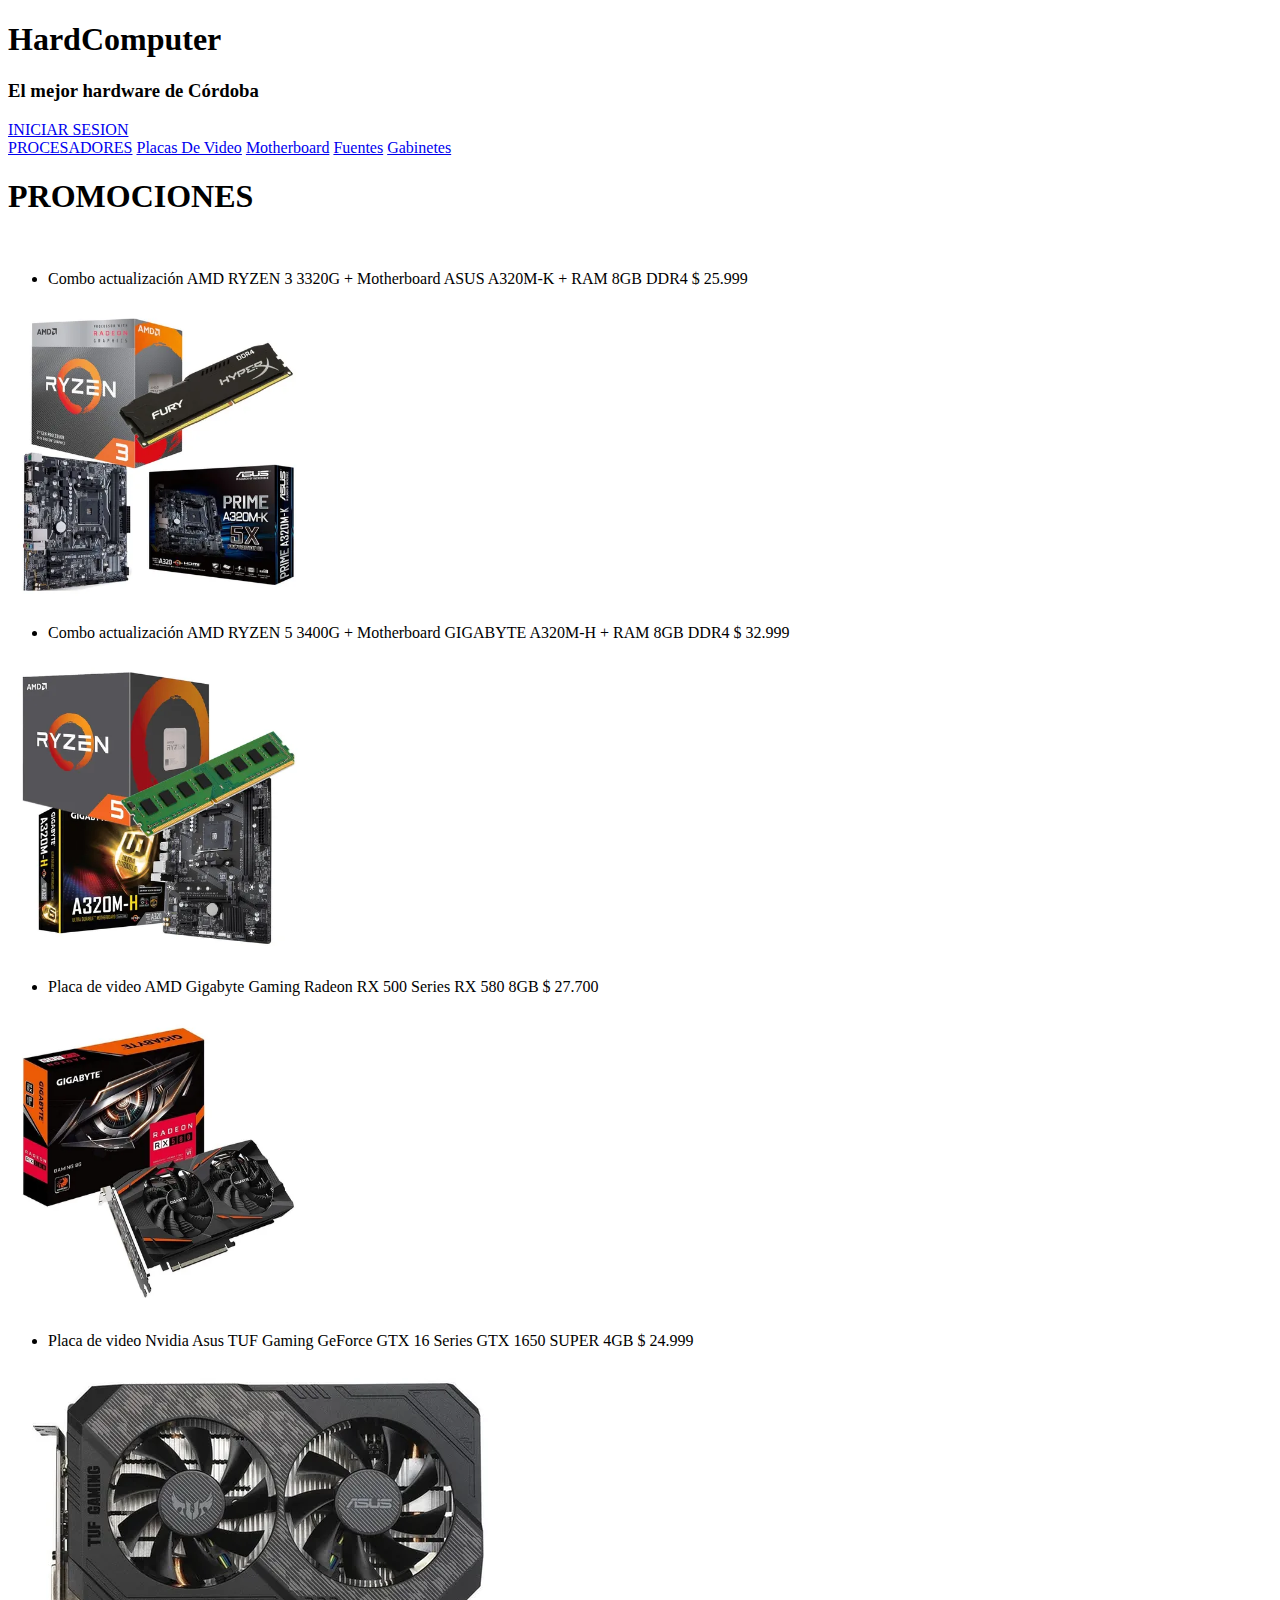
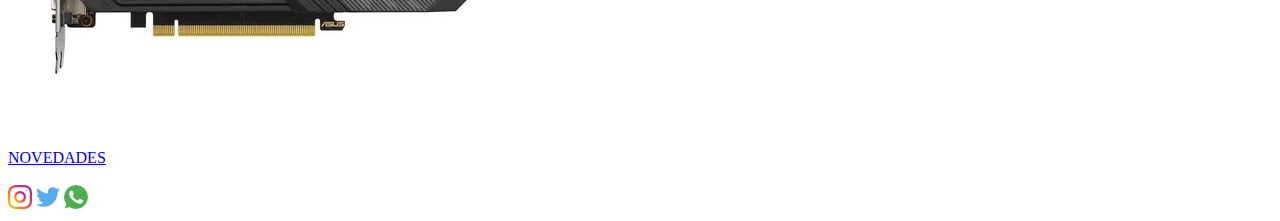
==== index.html @ bee5ef96 "index.html" ====
<!DOCTYPE html>
<html>
    <head>
        <meta charset="utf-8">
        <title>HardComputer</title> 
        <body>
            <header>
            <h1>HardComputer</h1> 
            <h3>El mejor hardware de Córdoba</h3>
            <div>
            <a href="Log In.html">INICIAR SESION</a> 
            <div>  
            <a href="Procesadores.html">PROCESADORES</a> 
            <a href="GPU.html">Placas De Video</a>
            <a href="Motherboard.html"> Motherboard</a>
            <a href="Fuentes.html">Fuentes</a>
            <a href="Gabinetes.html">Gabinetes</a>
            </div>
            </div>
            </header>

            <h1>PROMOCIONES</h1>
            <br>
            <ul type= "disc">
                <li>Combo actualización AMD RYZEN 3 3320G + Motherboard ASUS A320M-K + RAM 8GB DDR4 $ 25.999</li>
            </ul>
            <div>
                <img src="imgs/ryzen 3.webp" width="300" height="300">
            </div>
            <ul type="disc">
                <li>Combo actualización AMD RYZEN 5 3400G + Motherboard GIGABYTE A320M-H + RAM 8GB DDR4 $ 32.999 </li>
            </ul>
            <div>
                <img src="imgs/ryzen 5.webp" width="300" height="300">
            </div>
            <ul type= "disc">
                <li> Placa de video AMD Gigabyte Gaming Radeon RX 500 Series RX 580 8GB $ 27.700</li>
            </ul>
            <div>
                <img src="imgs/radeon.webp" width="300" height="300">
            </div>
            <ul type= "disc">
                <li>
                    Placa de video Nvidia Asus TUF Gaming GeForce GTX 16 Series GTX 1650 SUPER 4GB $ 24.999
                </li>
            </ul>
            <div>
                <img src="imgs/1650 super.webp">
            </div>
            <br>
            <br>
            <br>
            
            
            
            <footer>
                <a href="Galeria.html">NOVEDADES</a>
                <br>
                <br>
                <div>
                <a href="http://instagram.com/hardcomputer"> <img src="imgs/instagram 1.png"></a>
                <a href="https://twitter.com/HardComputer2"> <img src="imgs/twitter.png"></a>
                <a href=""></a> <img src="imgs/whatsapp.png"></a>

                </div>

            </footer>
             </body>
    </head>
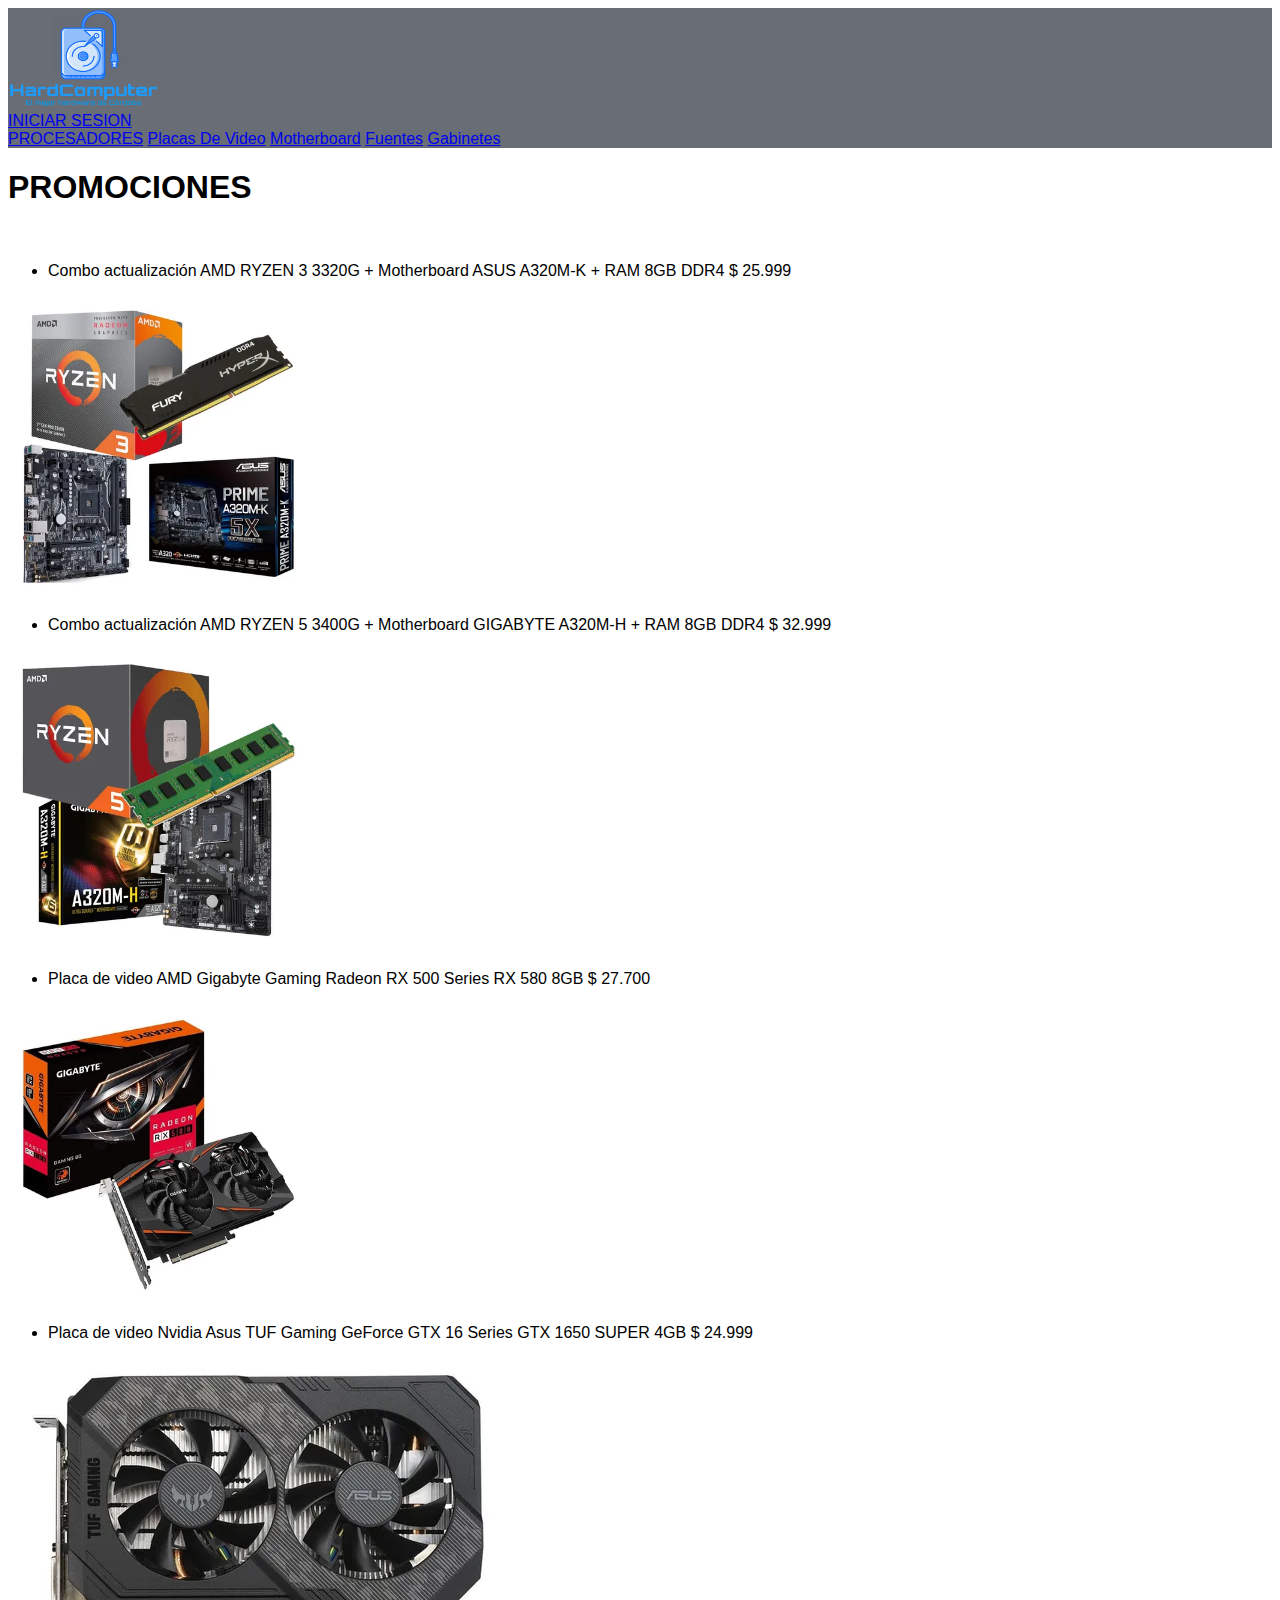
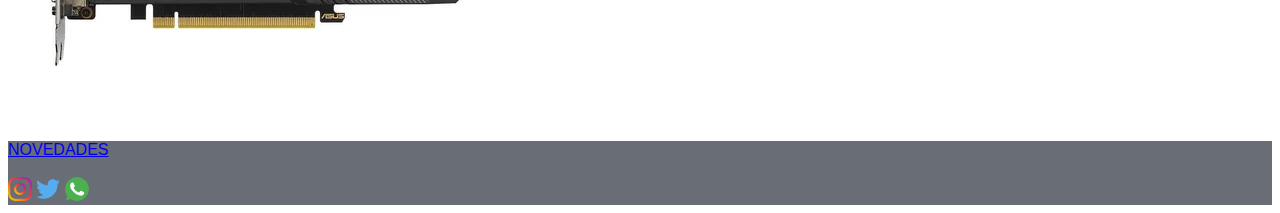
==== commit ca74234d: "2.0" ====
--- a/index.html
+++ b/index.html
@@ -3,10 +3,11 @@
     <head>
         <meta charset="utf-8">
         <title>HardComputer</title> 
+        <link rel="stylesheet" href="estilos.css">
         <body>
+            
             <header>
-            <h1>HardComputer</h1> 
-            <h3>El mejor hardware de Córdoba</h3>
+            <a href="index.html"> <img src="imgs/Logo HardComputer 2.0.png" width="150" height="100"></a>
             <div>
             <a href="Log In.html">INICIAR SESION</a> 
             <div>  
@@ -65,7 +66,8 @@
                 </div>
 
             </footer>
+           
              </body>
-    </head>
+            </head>
 
         --- a/estilos.css
+++ b/estilos.css
@@ -0,0 +1,24 @@
+body{
+    font-family: Arial, Helvetica, sans-serif;
+}
+
+header{
+    background-color: #686d76;
+}
+
+footer{
+    background-color: #686d76 ;
+     
+}
+body{
+    background-color: #ffffff;
+}
+
+h1{
+    font-family: Arial, Helvetica, sans-serif
+}
+
+p1+p2{
+    font-family: 'Paso elevado', sans-serif;;
+}
+
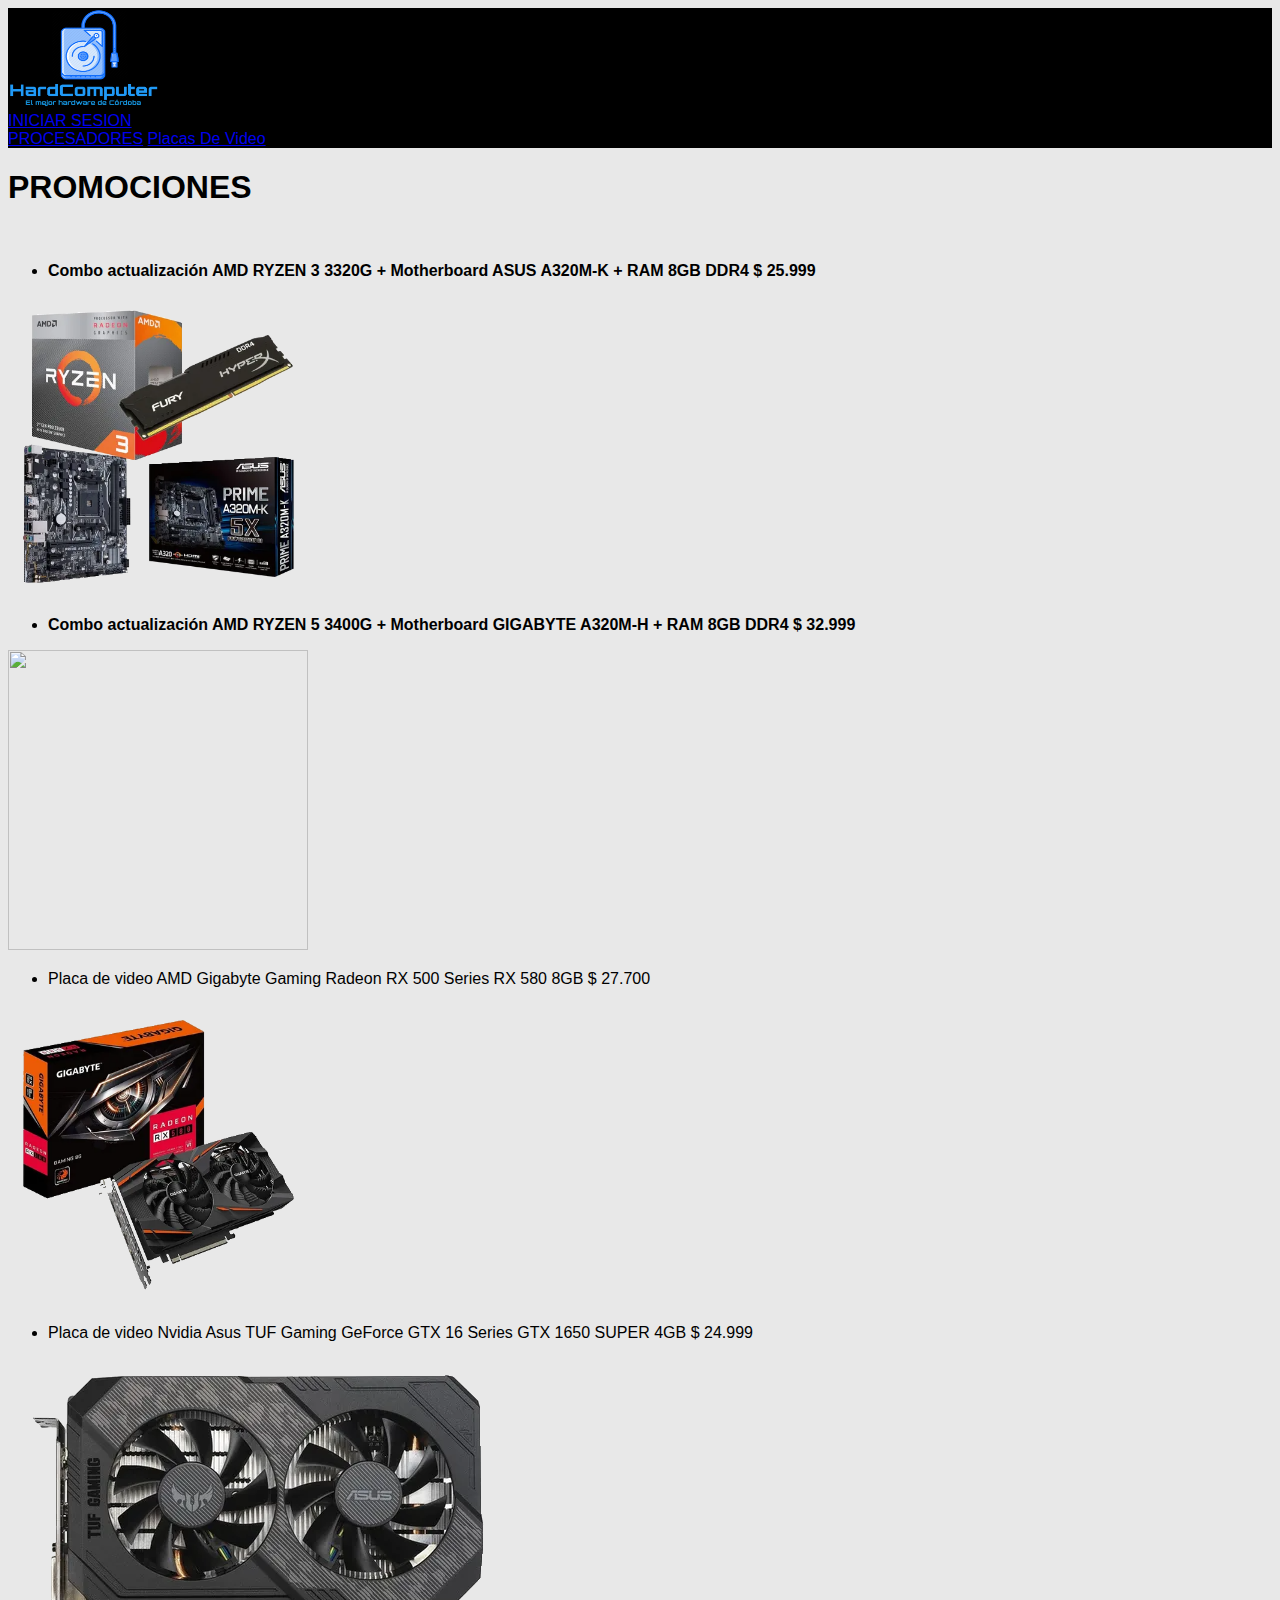
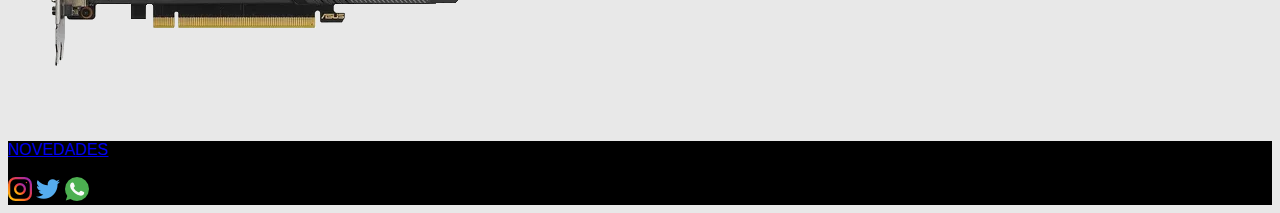
==== commit 3263e829: "2.1" ====
--- a/index.html
+++ b/index.html
@@ -13,32 +13,32 @@
             <div>  
             <a href="Procesadores.html">PROCESADORES</a> 
             <a href="GPU.html">Placas De Video</a>
-            <a href="Motherboard.html"> Motherboard</a>
-            <a href="Fuentes.html">Fuentes</a>
-            <a href="Gabinetes.html">Gabinetes</a>
+            
             </div>
             </div>
             </header>
 
             <h1>PROMOCIONES</h1>
             <br>
+         <nav class="resaltado">
             <ul type= "disc">
                 <li>Combo actualización AMD RYZEN 3 3320G + Motherboard ASUS A320M-K + RAM 8GB DDR4 $ 25.999</li>
             </ul>
             <div>
-                <img src="imgs/ryzen 3.webp" width="300" height="300">
+                <img src="imgs/ryzen 3 2.1.png" width="300" height="300">
             </div>
             <ul type="disc">
                 <li>Combo actualización AMD RYZEN 5 3400G + Motherboard GIGABYTE A320M-H + RAM 8GB DDR4 $ 32.999 </li>
             </ul>
+         </nav>
             <div>
-                <img src="imgs/ryzen 5.webp" width="300" height="300">
+                <img src="imgs/ryzen 5 2.0.png." width="300" height="300">
             </div>
             <ul type= "disc">
                 <li> Placa de video AMD Gigabyte Gaming Radeon RX 500 Series RX 580 8GB $ 27.700</li>
             </ul>
             <div>
-                <img src="imgs/radeon.webp" width="300" height="300">
+                <img src="imgs/radeon 2.0.png" width="300" height="300">
             </div>
             <ul type= "disc">
                 <li>
@@ -46,7 +46,7 @@
                 </li>
             </ul>
             <div>
-                <img src="imgs/1650 super.webp">
+                <img src="imgs/1650 super 2.0.png">
             </div>
             <br>
             <br>
--- a/estilos.css
+++ b/estilos.css
@@ -1,24 +1,27 @@
 body{
+    font-family: 'Paso elevado', sans-serif;
+}
+
+header{
+    background-color: #000000;
+}
+
+footer{
+    background-color: #000000 ;
+}
+
+body{
+    background-color: #e8e8e8;
+}
+
+h1{
     font-family: Arial, Helvetica, sans-serif;
 }
 
-header{
-    background-color: #686d76;
-}
-
-footer{
-    background-color: #686d76 ;
-     
-}
-body{
-    background-color: #ffffff;
+.resaltado{
+    font-weight: bold;
 }
 
 h1{
-    font-family: Arial, Helvetica, sans-serif
-}
-
-p1+p2{
-    font-family: 'Paso elevado', sans-serif;;
-}
-
+    font-family: 'Prompt', sans-serif;
+}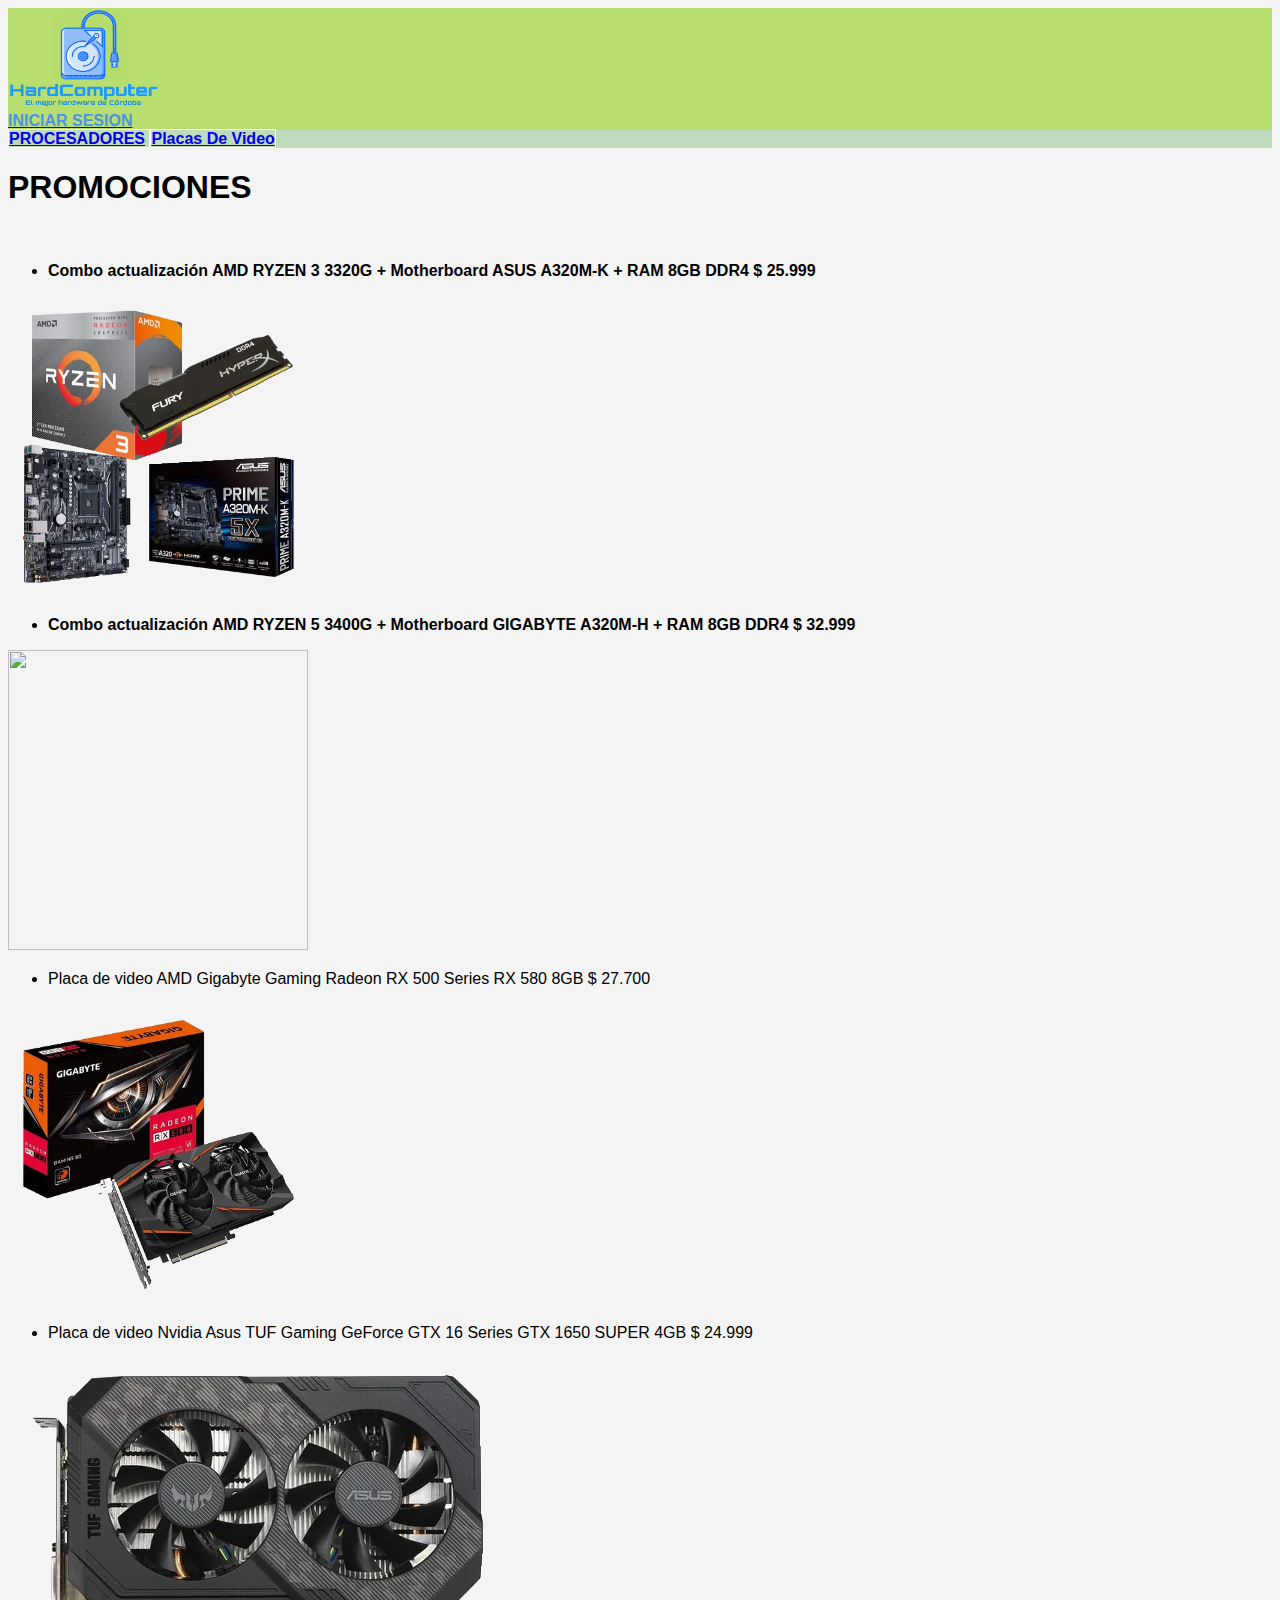
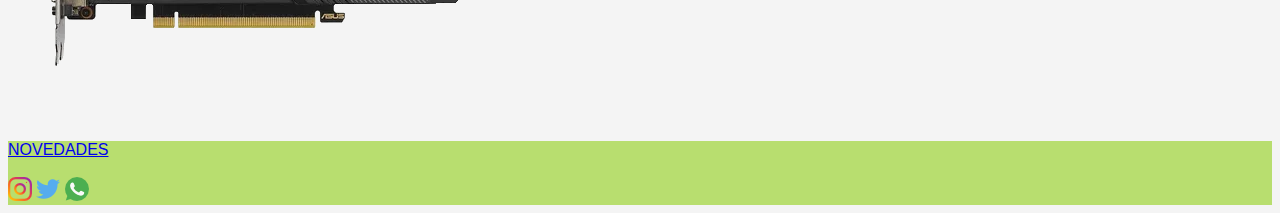
==== commit 94898435: "3.0" ====
--- a/index.html
+++ b/index.html
@@ -9,11 +9,16 @@
             <header>
             <a href="index.html"> <img src="imgs/Logo HardComputer 2.0.png" width="150" height="100"></a>
             <div>
-            <a href="Log In.html">INICIAR SESION</a> 
-            <div>  
-            <a href="Procesadores.html">PROCESADORES</a> 
-            <a href="GPU.html">Placas De Video</a>
-            
+            <a href="Log In.html"> <id class="button"><strong>INICIAR SESION</strong></id> </a> 
+            <div>
+        <nav class="contenedor">  
+            <id class="caja">
+                <a href="Procesadores.html"><strong>PROCESADORES</strong></a> 
+                </id>
+                <id class="caja">
+                <a href="GPU.html"><strong>Placas De Video</strong></a>
+            </id>
+        </nav>
             </div>
             </div>
             </header>
--- a/estilos.css
+++ b/estilos.css
@@ -1,19 +1,11 @@
 body{
     font-family: 'Paso elevado', sans-serif;
+    background-color: #f4f4f4 ;
 }
 
-header{
-    background-color: #000000;
+header,footer{
+    background-color:#b8de6f;
 }
-
-footer{
-    background-color: #000000 ;
-}
-
-body{
-    background-color: #e8e8e8;
-}
-
 h1{
     font-family: Arial, Helvetica, sans-serif;
 }
@@ -21,7 +13,19 @@
 .resaltado{
     font-weight: bold;
 }
+.contenedor{
+    background-color: #bedbbb
+} 
 
-h1{
-    font-family: 'Prompt', sans-serif;
-}+.caja{
+        height: ;: 3px;
+        width: 140px;
+        border: 1px solid white
+}
+
+.button{
+    background-color: transparent;
+    border-color:  rgb(76, 147, 230);
+    color: rgb(76, 147, 230); 
+}
+
